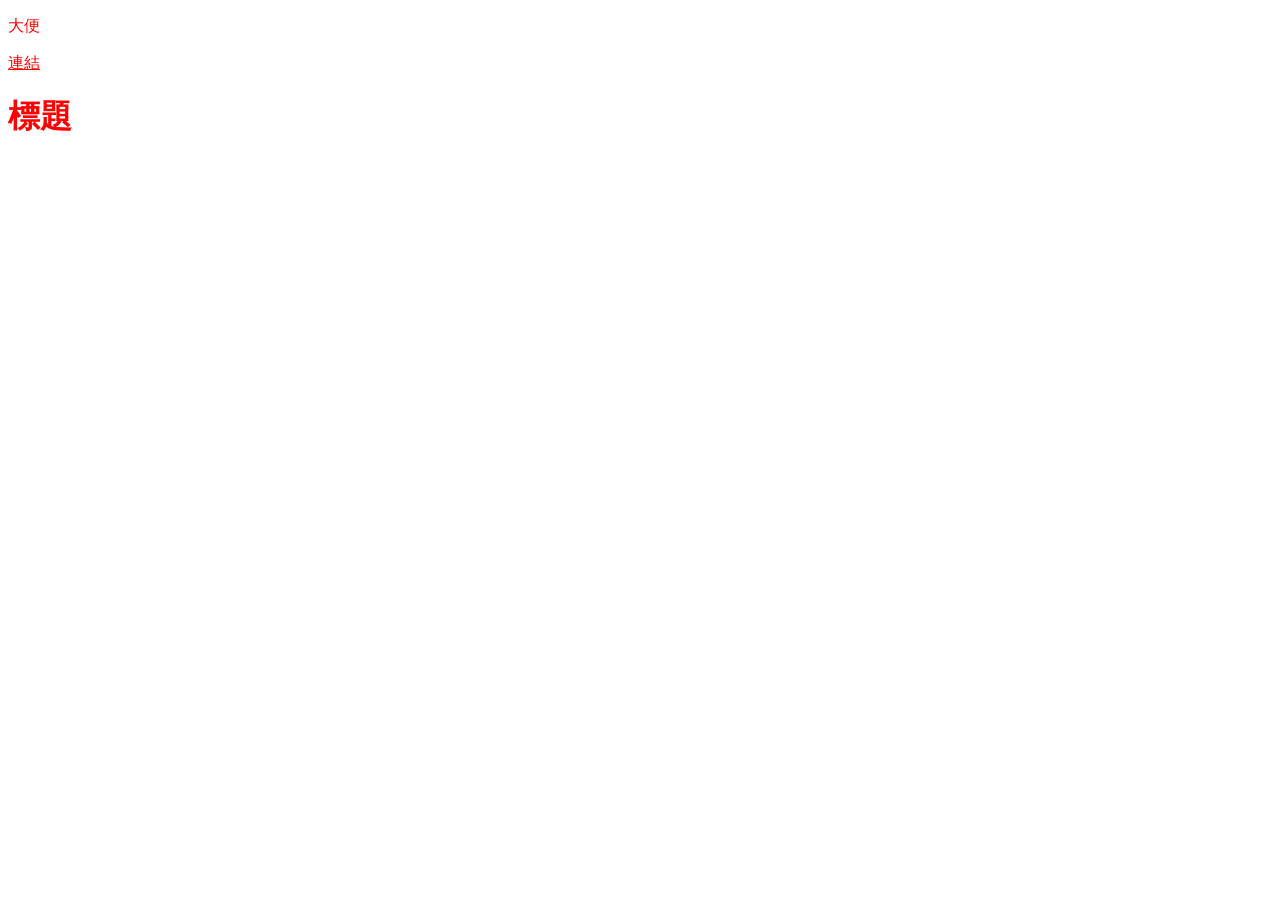
==== Week2/selector.html @ 7b0d9fef "week2" ====
<!DOCTYPE html>
<html lang="en">
<head>
	<meta charset="UTF-8">
	<meta http-equiv="X-UA-Compatible" content="IE=edge">
	<meta name="viewport" content="width=device-width, initial-scale=1.0">
	<title>Document</title>
	<style>
		.redParagraph{
			color: red;
		}
	</style>
</head>
<body>
	<p class="redParagraph">大便</p>
	<a href="#" class="redParagraph">連結</a>
	<h1 class="redParagraph">標題</h1>
</body>
</html>
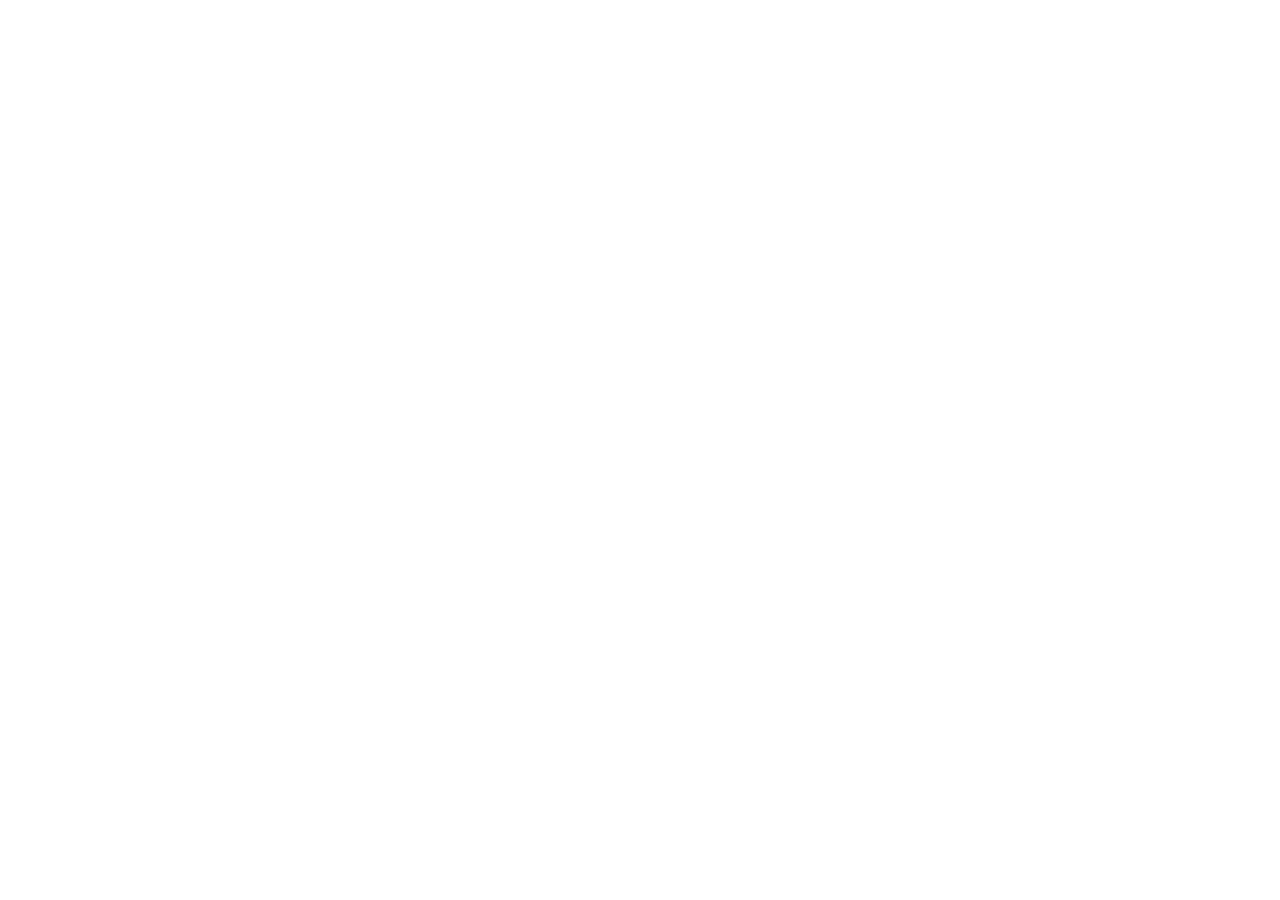
==== commit 03c27dae: "week3" ====
--- a/Week2/selector.html
+++ b/Week2/selector.html
@@ -12,8 +12,6 @@
 	</style>
 </head>
 <body>
-	<p class="redParagraph">大便</p>
-	<a href="#" class="redParagraph">連結</a>
-	<h1 class="redParagraph">標題</h1>
+
 </body>
 </html>
